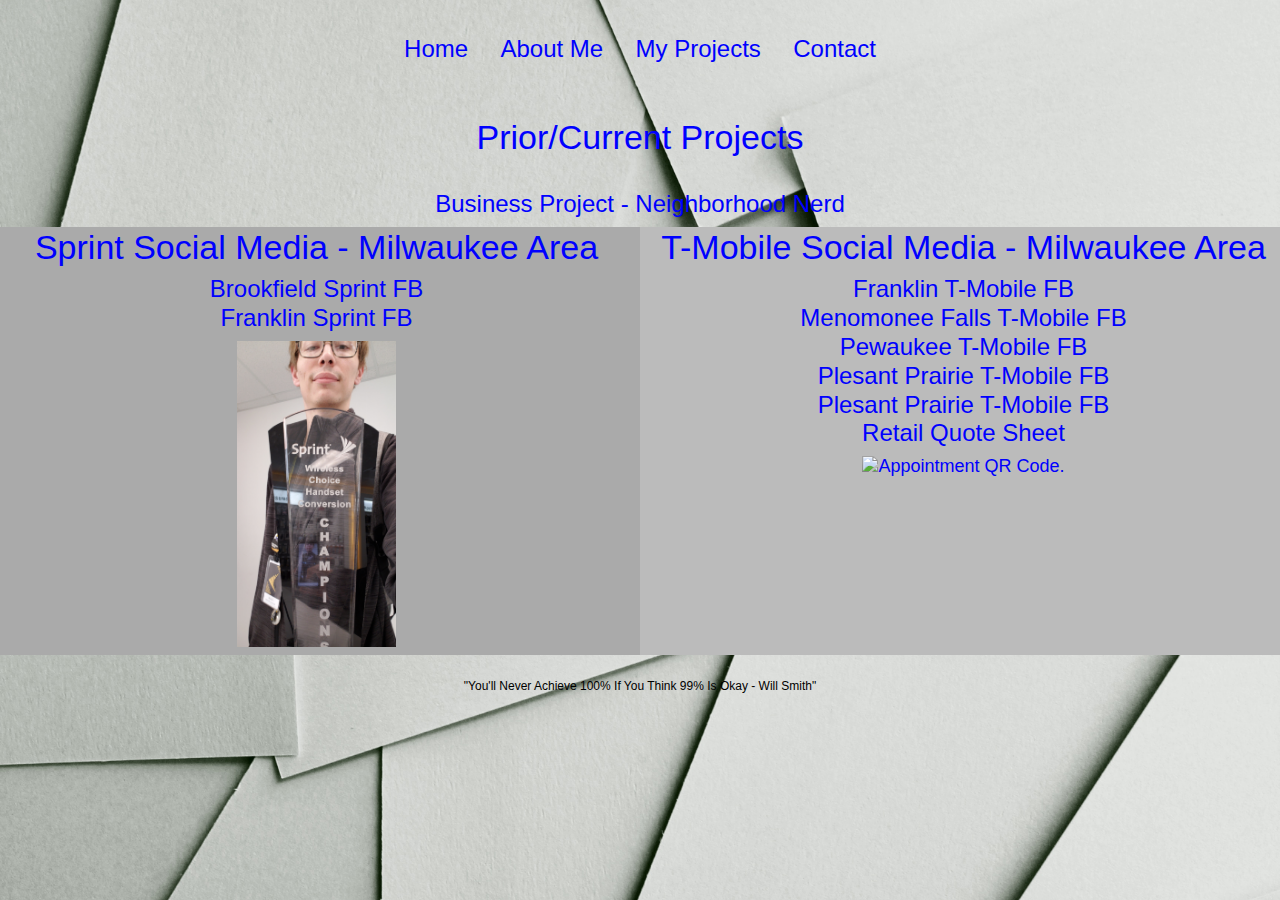
==== projects.html @ a64d1971 "Init" ====
<!DOCTYPE html>
<html>
	<head>
		<center>
		<title> My Projects </title>
		<meta name="description" content="A website highlighting my professional projects and accomplishments">
		<meta name="author" content="Adam Milbrath">
		<link rel="stylesheet" href="https://stackpath.bootstrapcdn.com/bootstrap/4.3.1/css/bootstrap.min.css" integrity="sha384-ggOyR0iXCbMQv3Xipma34MD+dH/1fQ784/j6cY/iJTQUOhcWr7x9JvoRxT2MZw1T" crossorigin="anonymous">
		<link href="onlineportfolio.css" type="text/css" rel="stylesheet">
	</head>
		<center>
		<nav>
		<a href="index.html"> Home</a>
		<a href="aboutme.html"> About Me</a>
		<a href="projects.html"> My Projects</a>
		<a href="contact.html"> Contact</a>
		</nav>
	<br>
		<center>	
		<h1>Prior/Current Projects</h1>
		<br>
		<h6><a href="https://www.neighborhoodnerd.biz"> Business Project - Neighborhood Nerd</a>
			<br>
			<ul>
				<div class="row">
				<div class="column" style="background-color:#aaa;">
				<h1>Sprint Social Media - Milwaukee Area</h1>
					<li><a href="https://fb.com/SprintBrookfieldSquareMall"> Brookfield Sprint FB</a></li>
					<li><a href="https://fb.com/FranklinWCSprint"> Franklin Sprint FB</a></li>
					<img src="adamconversion.jpg" style="width:175px;padding:8px" title="Adam Milbrath District Conversion Champion.">
				</div>
				<div class="column" style="background-color:#bbb;">				
				<h1>T-Mobile Social Media - Milwaukee Area</h1>
					<li><a href="https://fb.com/tmofranklin"> Franklin T-Mobile FB</a></li>
					<li><a href="https://fb.com/T-Mobile-Smart-Choice-Menomonee-Falls-102459564432676/"> Menomonee Falls T-Mobile FB</a></li>
					<li><a href="https://fb.com/T-Mobile-Smart-Choice-Pewaukee-100365744645789/"> Pewaukee T-Mobile FB</a></li>
					<li><a href="https://fb.com/T-Mobile-Smart-Choice-Pleasant-Prairie-105866417420643/"> Plesant Prairie T-Mobile FB</a></li>
					<li><a href="https://fb.com/T-Mobile-Smart-Choice-Brown-Deer-100847047930230/"> Plesant Prairie T-Mobile FB</a></li>
					<li><a href="quotesheetdevcodecamp.pdf"> Retail Quote Sheet</a></li>
						<img src="TMOQR.png" style="padding:8px" title="Appointment QR Code.">
				</div>
			</ul>
		<footer>"You'll Never Achieve 100% If You Think 99% Is Okay - Will Smith"
		</footer>
</html>
---- onlineportfolio.css ----
html{
	font-style: normal;
}
header{
	color: blue;
	font-size: 36px;
}
nav{	
	color: blue;
	font-size: 30px;
	width: 50%;
	padding:16px;
	cursor: crosshair;
	margin-top: 8px;
	margin-bottom: 8px;
}
body{
	background-image: url("paperlayers.jpg");
	background-attachment: fixed;
    background-repeat: no-repeat;
    background-size: cover;
    background-position: center;
}
title{
	color: blue;
	font-size: 36px;
}
h1{
	color: blue;
	font-size: 34px;
}
h2{
	color: blue;
	font-size: 32px;
}
h3{
	color: blue;
	font-size: 30px;
}
h4{
	color: blue;
	font-size: 28px;
}
h5{
	color: blue;
	font-size: 24px;
}
h6{
	color: blue;
	font-size: 20px;
}
p{
	color: black;
	font-size: 16px;
	width: 50%
}
ul{
	color: blue;
	font-size: 18px;
	padding: 8px;
	list-style: none;
}
ol{
	color: blue;
	font-size: 18px;
	list-style: none;
}
li{
	color: black;
	font-size: 18px;
	list-style: none;
}
a{
	color: blue;
	font-size: 24px;
	width: 50%;
	padding:12px;
	cursor: crosshair;
	margin-top: 8px;
	margin-bottom: 8px;
}
.column{
	float: left;
	width: 50%;
}
.row:after{
	content: "";
	display: table;
	clear: both;
}
#MusicID{

}
.music{

}
footer{
	color: black;
	width: 100%;
	font-size: 12px;
}
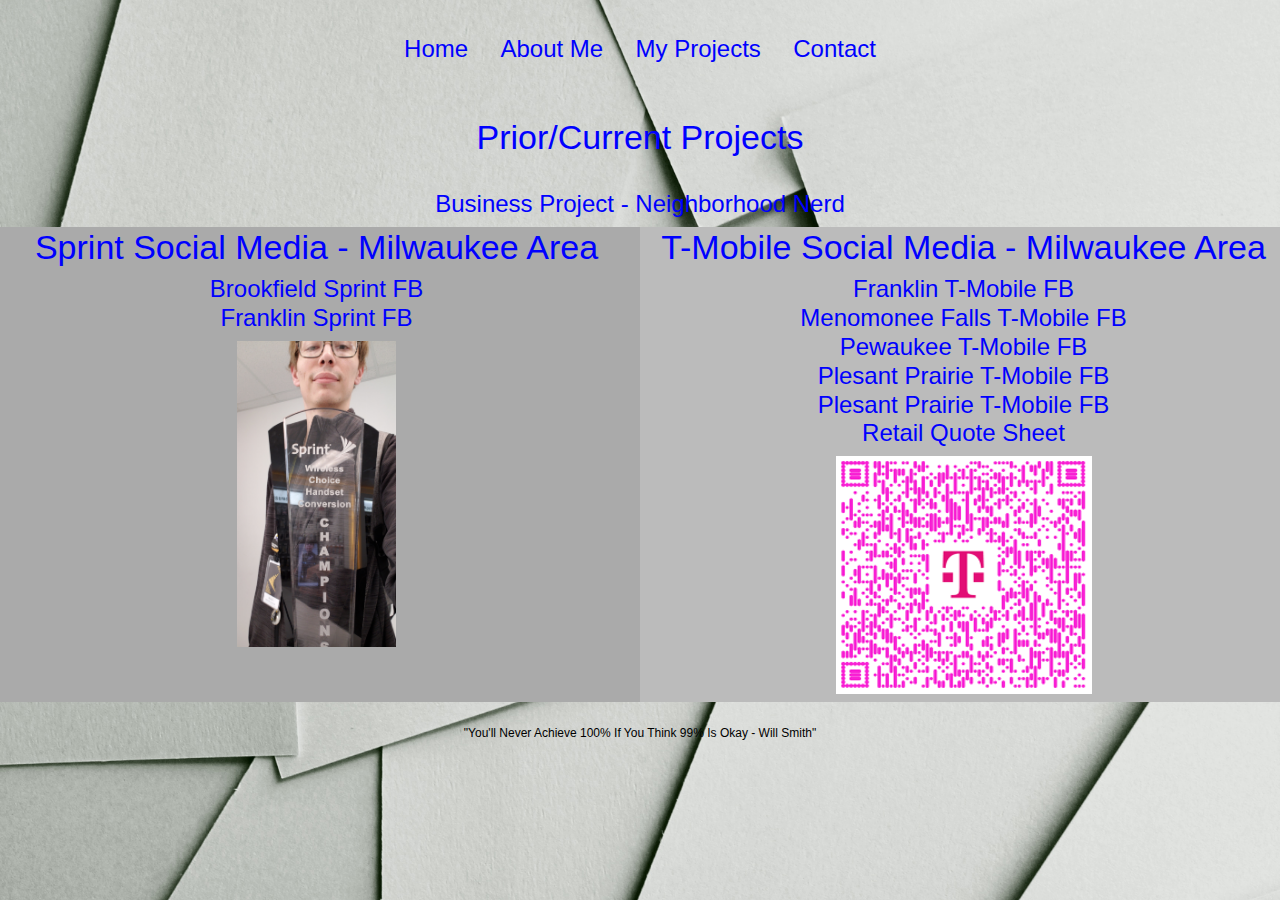
==== commit 7edc507e: "Init" ====
--- a/projects.html
+++ b/projects.html
@@ -37,7 +37,7 @@
 					<li><a href="https://fb.com/T-Mobile-Smart-Choice-Pleasant-Prairie-105866417420643/"> Plesant Prairie T-Mobile FB</a></li>
 					<li><a href="https://fb.com/T-Mobile-Smart-Choice-Brown-Deer-100847047930230/"> Plesant Prairie T-Mobile FB</a></li>
 					<li><a href="quotesheetdevcodecamp.pdf"> Retail Quote Sheet</a></li>
-						<img src="TMOQR.png" style="padding:8px" title="Appointment QR Code.">
+						<img src="TMOQR.PNG" style="padding:8px" title="Appointment QR Code.">
 				</div>
 			</ul>
 		<footer>"You'll Never Achieve 100% If You Think 99% Is Okay - Will Smith"
